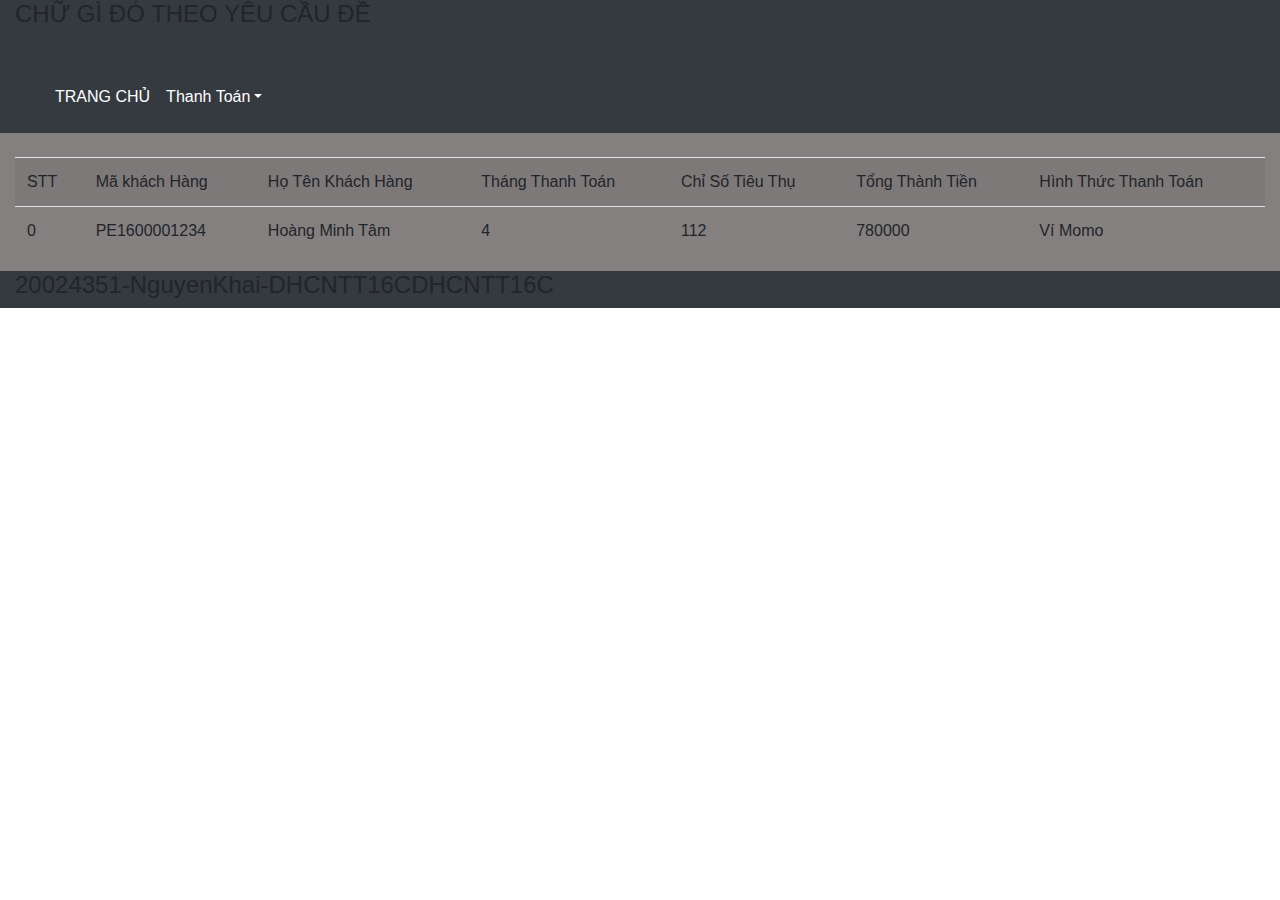
==== ôn thi/web/html/index1.html @ eda253bf "Add files via upload" ====
<!DOCTYPE html>
<html lang="en">
<head>
    <meta charset="UTF-8">
    <meta http-equiv="X-UA-Compatible" content="IE=edge">
    <meta name="viewport" content="width=device-width, initial-scale=1.0">
    <link rel="stylesheet" href="../css/bootstrap.min.css">
    <script src="../js/jquery-3.6.0.min.js"></script>
    <script src="../js/bootstrap.min.js"></script>
    <script src="../js/index1.js"></script>
    <title>Document</title>
</head>
<body>
    <div class="containet-fluid ">
        <div class="col-md-12">

            <!-- header trang có khi 1 tấm ảnh cs khi là dòng chữ -->
            <div class="row">
                <div class="col-md-12 ustify-content-center bg-dark">  <!-- justify-content-center (dùng để căn giữa)   bg-dark (màu đen)  -->
                    <h4> CHỮ GÌ ĐÓ THEO YÊU CẦU ĐỀ</h4>
                    <img src="" alt="">  <!-- Ảnh gì đó theo yêu cầu đề rồi dùng css chỉnh ảnh cho phù hợp  -->
                </div>
            </div>

            <!-- Thanh menu -->
            <div class="row">
                <div class="col-md-12 bg-dark" >
                    <div class="navbar">
                        <nav class="navbar navbar-expand-sm  navbar-dark">
                            <ul class="navbar-nav">
                                <li class="nav-item">
                                    <a href="#" class="nav-link" style="color: #fff;">TRANG CHỦ</a>
                                </li>
                                
                                <li class="nav-item dropdown">
                                    <a href="#" class="nav-link dropdown-toggle"  id="navbardrop" data-toggle="dropdown" style="color: #fff;">Thanh Toán</a>
                                    <div class="dropdown-menu">
                                        <a href="#" class="dropdown-item" id="myBtn">modal</a>
                                    </div>
                                </li>
                            </ul>
                        </nav>
                    </div> 
                </div>
            </div>

            <!-- Khung giữa thì thiết nghĩ là cái bảng dùng để in thông tin từ modol ra -->
            <div class="row">
                <div class="col-md-12" style="background-color: rgb(133, 128, 128);"> 
                    <section>
                        <table class="table table-striped" id="table">
                            <tr> <br>
                                <td>STT</td>
                                <td>Mã khách Hàng</td>
                                <td>Họ Tên Khách Hàng</td>
                                <td>Tháng Thanh Toán</td>
                                <td>Chỉ Số Tiêu Thụ</td>
                                <td>Tổng Thành Tiền</td>
                                <td>Hình Thức Thanh Toán</td>
                            </tr>

                            <tr>
                                <td>0</td>
                                <td>PE1600001234</td>
                                <td>Hoàng Minh Tâm</td>
                                <td>4</td>
                                <td>112</td>
                                <td>780000</td>
                                <td>Ví Momo</td>
                            </tr>
                        </table>
                    </section>
                </div>
            </div>

            <!-- footer trang thì chắc sẽ là MSSV-Họ Tên-Lớp gì đó -->
            <div class="row">
                <div class="col-md-12 justify-content-center bg-dark">  <!-- justify-content-center (dùng để căn giữa)   bg-dark (màu đen)  -->
                    <h4>20024351-NguyenKhai-DHCNTT16CDHCNTT16C</h4>
                </div>
            </div>


            <!-- modal -->
            <!-- modal fade dùng để ẩn modal khi làm xóa đi để modal hiện ra cho dễ làm nào làm xong modal thì thêm modal fade vào để ẩn modal-->
            <div class="modal fade" role="dialog" id="modal" >
                <div class="modal-dialog" style="background-color: #fff;">
                    <div class="modal-content">

                        <!-- phần trên của modal -->
                        <div class="modal-header"> 
                            <h4 class="modal-title">THÔNG TIN KHÁCH HÀNG</h4>
                            <button class="close" data-dismiss="modal">&times;</button>  <!-- nút X để tắt modal  -->
                        </div>
                    
                        <!-- Phần giữa của modal  -->
                        <div class="modal-body" id="my2">

                            <form action="" method="get" class="form-horizontal">

                                <!-- label dùng để viết chữ -->
                                <label for="">Mã Khách Hàng</label>
                                <label id="tbmakh" style="color: red;" >*</label>
                                <!-- trong div có class="form-group" để chỉnh khung ngoài của ô vuông input -->
                                <div class="form-group">
                                    <!-- class="form-control" dùng để chỉnh độ to rộng của ô input cho thích hợp -->
                                    <input type="text" placeholder="Pe1600001234" class="form-control" id="txtmakh">
                                </div>

                                
                                <label for="ThangTT">Tháng thanh toán</label>
                                <div class="form-group">
                                    <select class="col-md-12 form-control" id="ThangTT">
                                        <option ><a href="#" >1</a></option>
                                        <option ><a href="#" >2</a></option>    
                                        <option ><a href="#" >3</a></option>
                                        <option ><a href="#" >4</a></option>
                                    </select>
                                </div>

                                <label for="">Hình thức thành tiền</label><br>
                                <!-- nút radio và nút checkbox -->
                                <input type="radio" class="check" value="Ví Momo" name="type">Ví Momo 
                                <input type="checkbox" class="checkkk" value="Tài khoảng ngân hàng" name="type">Tài khoản ngân hàng <br><br>

                                <!-- nút botton thanh toán hay lưu đăng ký gì đó theo yêu cầu đề -->
                                <input type="button" value="Thanh Toán" style="color: #fff; background-color: rgb(89, 140, 188);" id="btnSave">
                            </form>
                        </div>

                        <!-- Phần cuối của modal -->
                        <div class="modal-footer"> 
                            <h3 style="color: red;">20024351_NguyenKhai_DHCNTT16C</h3>
                        </div>

                    </div>
                </div>
            </div>

        </div>
    </div>
</body>
</html>
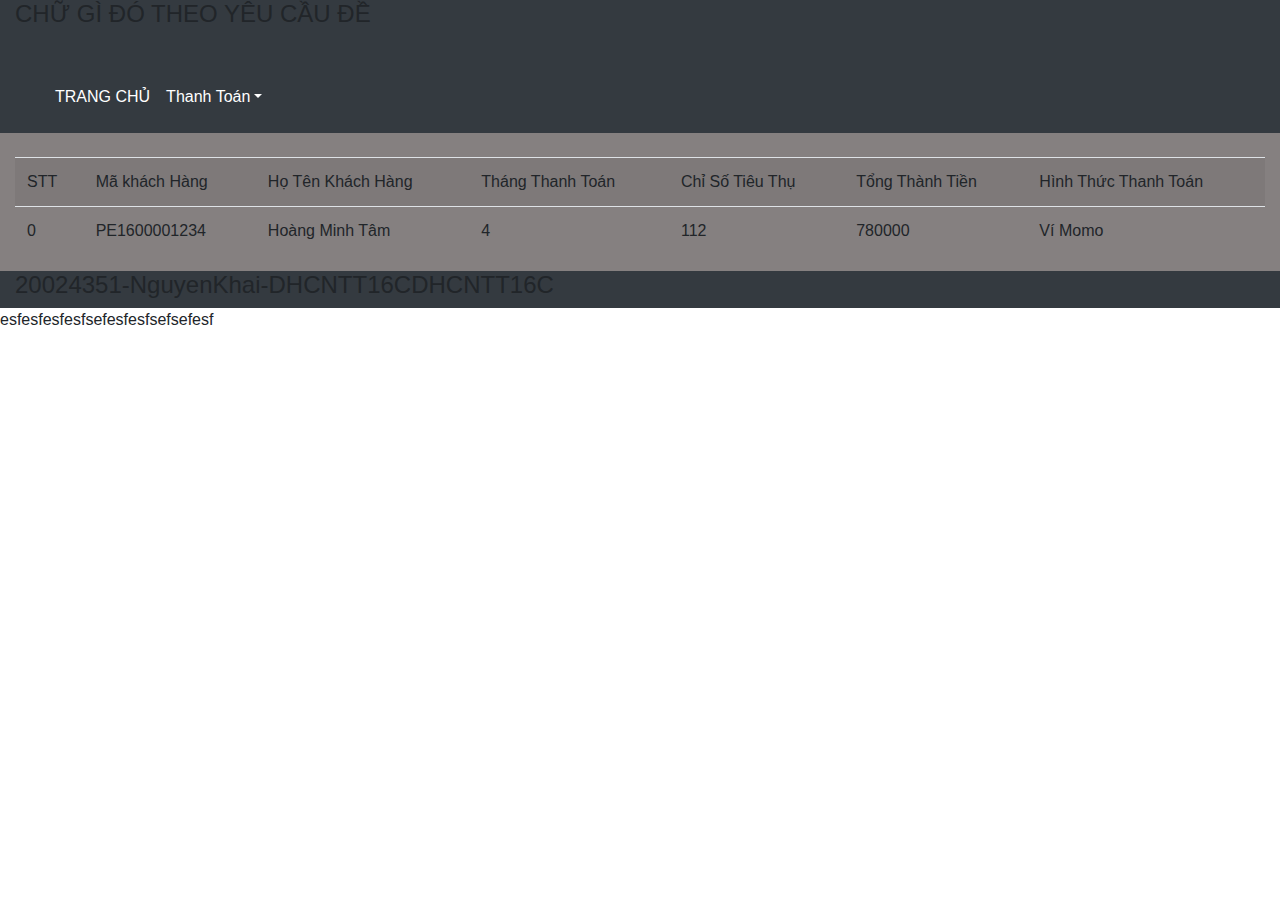
==== commit 0eb2097c: "Update index1.html" ====
--- a/ôn thi/web/html/index1.html
+++ b/ôn thi/web/html/index1.html
@@ -140,4 +140,4 @@
         </div>
     </div>
 </body>
-</html>+</html>esfesfesfesfsefesfesfsefsefesf
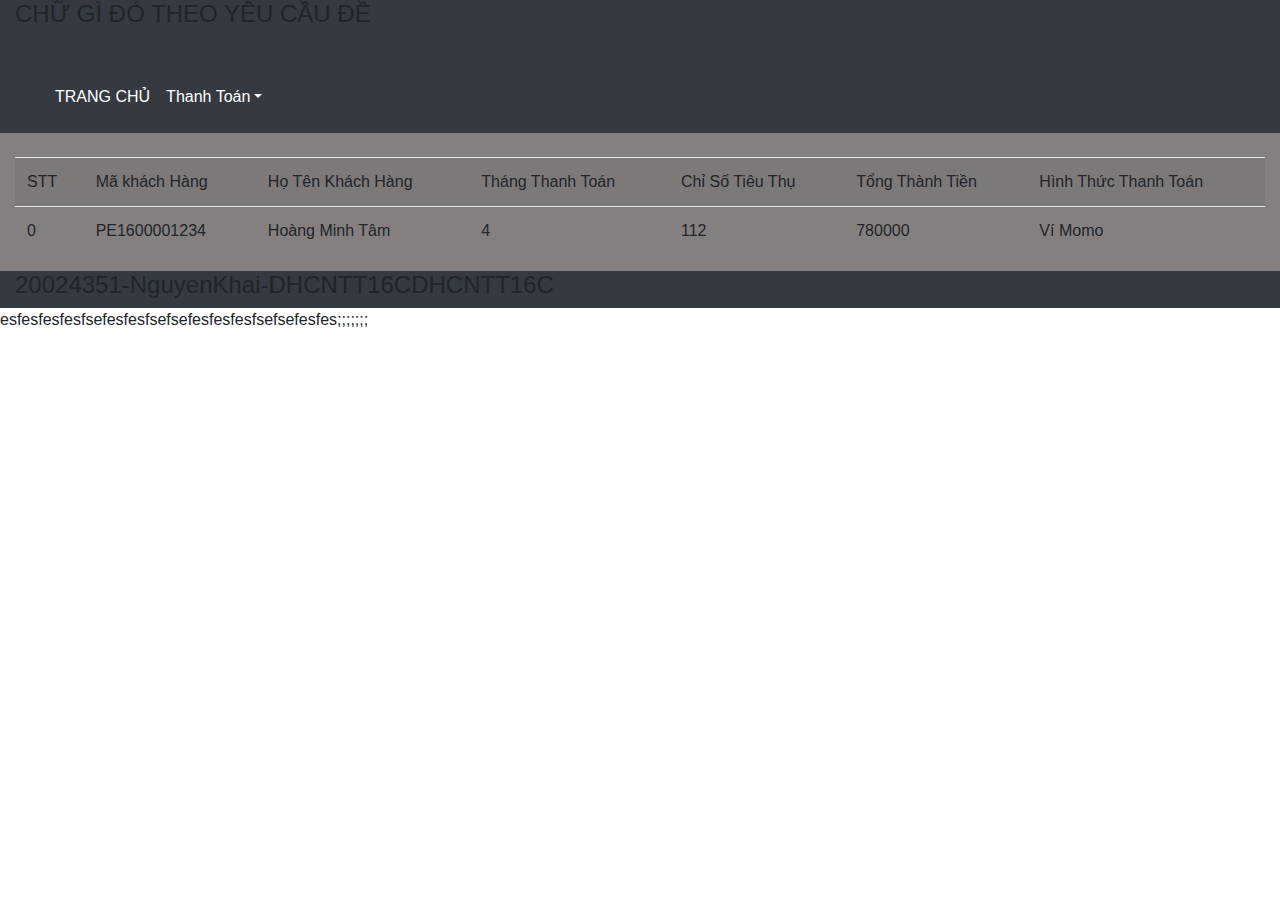
==== commit 079c64b3: "Update index1.html" ====
--- a/ôn thi/web/html/index1.html
+++ b/ôn thi/web/html/index1.html
@@ -140,4 +140,4 @@
         </div>
     </div>
 </body>
-</html>esfesfesfesfsefesfesfsefsefesf
+</html>esfesfesfesfsefesfesfsefsefesfesfesfsefsefesfes;;;;;;;
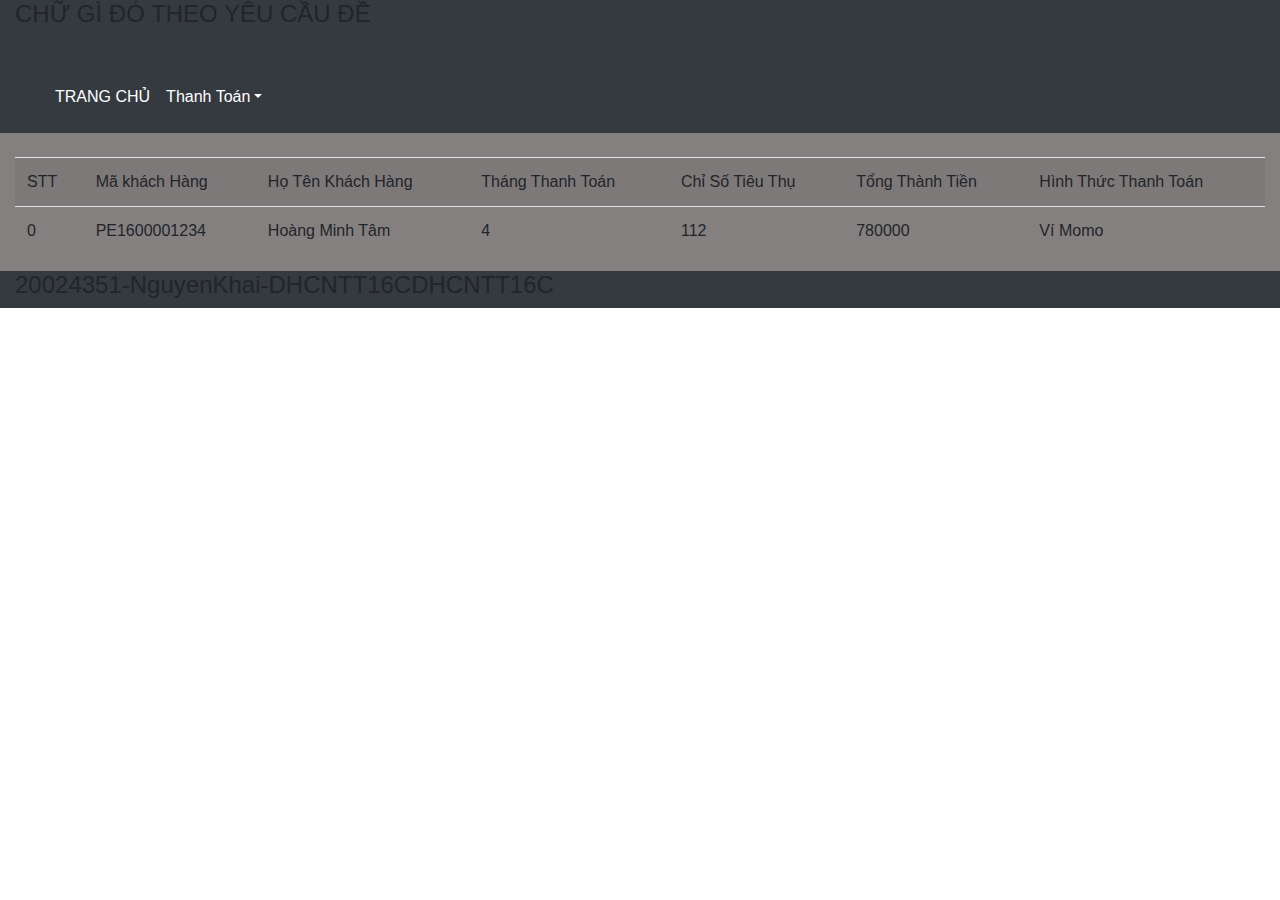
==== commit 40939b09: "Update index1.html" ====
--- a/ôn thi/web/html/index1.html
+++ b/ôn thi/web/html/index1.html
@@ -140,4 +140,4 @@
         </div>
     </div>
 </body>
-</html>esfesfesfesfsefesfesfsefsefesfesfesfsefsefesfes;;;;;;;
+</html>
